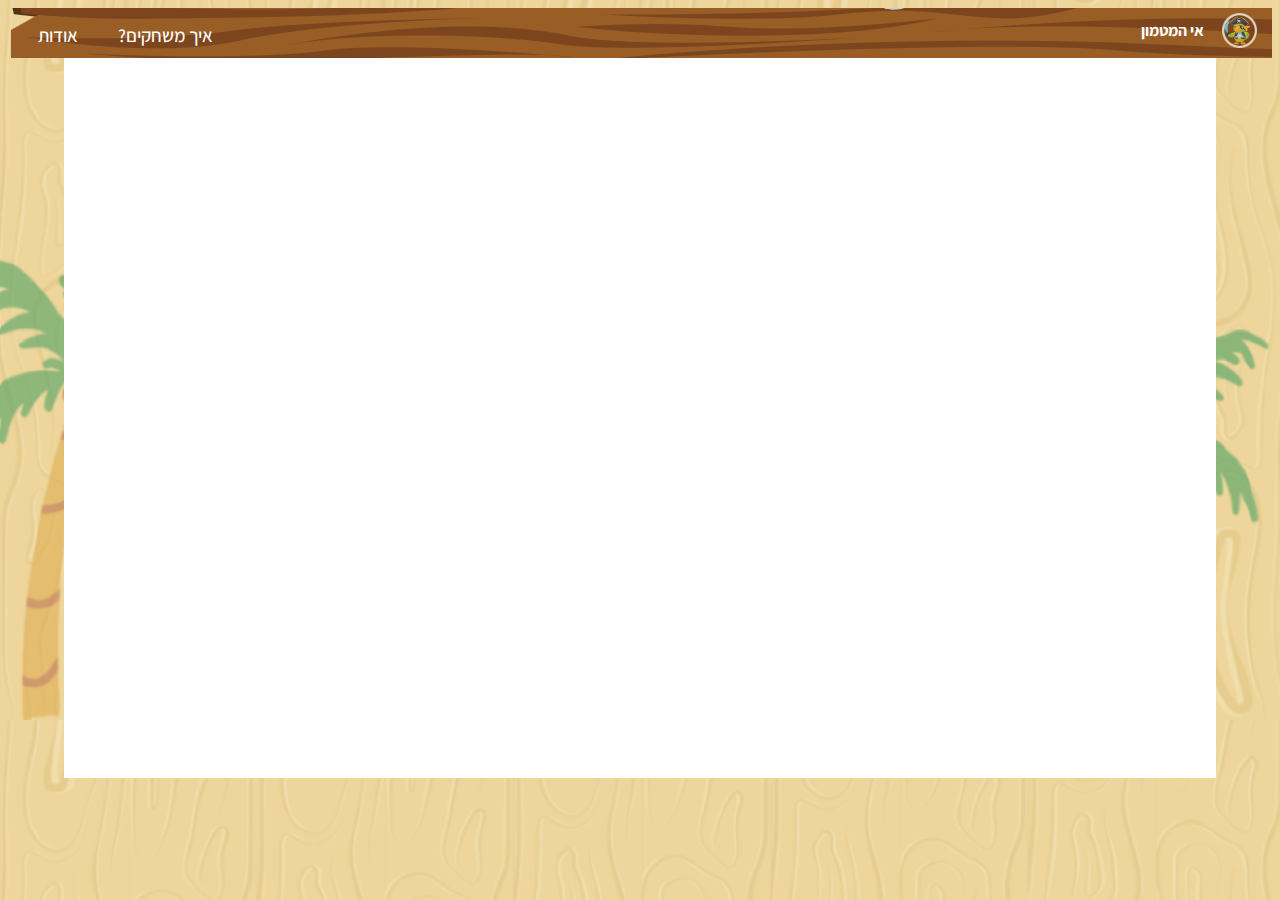
==== Client/wwwroot/indextest.html @ 99bd684e "withAnimate" ====
﻿<!doctype html>
<html lang="he">
<head>
    <meta charset="utf-8">
    <meta http-equiv="X-UA-Compatible" content="IE=edge">
    <meta name="viewport" content="width=device-width, initial-scale=1.0">
    <title>אי המטמון</title>
    <meta name="description" content="name of game" />
    <meta name="keywords" content="" />
    <meta name="דולב קליינר, מאי לוי וקורל ששון" content="names" />

    <!-- CSS -->
    <link href="styles/myStyle.css" rel="stylesheet" />

    <!-- Scripts -->
    <!--jQuery library-->
    <script src="jScripts/jquery-1.12.0.min.js"></script>
    <!--הקוד שמפעיל את תפריט הניווט-->
    <script src="jScripts/myScript.js"></script>
    
</head>

<body>

    <div id="container">
        <header>
            <a>
                <img id="logo" src="photo/logo.png" /><!--הלוגו של המשחק שלכם-->
                <p>אי המטמון</p>
            </a>
            <!--תפריט הניווט בראש העמוד-->
            <nav>
                <ul>
                    <li><a class="about">אודות</a></li>
                    <li><a class="howToPlay">איך משחקים?</a></li>
                </ul>
            </nav>
        </header>


        <div id="aboutDiv" class="popUp bounceInDown hide">
            <div class="container">
                <div class="center">


                    <img src="photo/odot_window_background.jpg.png" width="600" height="439" />

                    <div class="popUp">

                        <p class="title"><b>אודות</b></p>
                        <p>
                            אפיון ופיתוח: מאי לוי, דולב קליינר וקורל ששון
                            <br />
                            אופיין ופותח במסגרת פרויקט בקורסים:
                            <br />
                            סביבות לימוד אינטראקטיביות 1
                            <br />
                            תכנות אינטראקטיבי 1
                            <br />
                            תשפ"ב
                        </p>
                        <a href="https://www.hit.ac.il/telem/overview" target="_blank">הפקולטה לטכנולוגיות למידה </a> <br />
                        <a href="https://www.hit.ac.il/telem/overview">
                            <img src="photo/HIT.png" width="141" height="71" />
                        </a>
                    </div>

                    <div class="centered">

                        <a class="closeAbout">X</a>
                    </div>




                </div>



            </div>
        </div>
        <div id="howToPlayDiv" class="popUp bounceInDown hide">
            <div class="container">
                <div class="center">
                    <div class="popUp">
                        <p class="title"><b>איך משחקים?</b></p>
                        <p>
                            עליכם למצוא את האוצר באמצעות מענה על השאלות.

                            <br />
                            בכל שאלה עליכם לבחור תיבת מטמון עם התשובה הנכונה.
                            <br />
                            בכדי לבדוק אם תשובתכם נכונה עליכם ללחוץ
                            <br />
                            על כפתור 'לבדיקה'.
                            <br />

                        </p>
                    </div>
                    <img src="photo/odot_window_background.jpg.png" width="600" height="439" />

                    <div class="centered">  <a class="closeHowToPlay">X</a></div>

                </div>
            </div>
        </div>
        <div id="gameArea" class="">
            <!--src = הקישור של דף המשחק שלכם (לא קובץ האנימייט)-->
            <iframe id="gameIframe" src="TreasureIsland.html" frameBorder="0" allowfullscreen="">Browser not compatible.</iframe>
        </div>
       
    </div>

    
</body>

</html>
---- Client/wwwroot/styles/myStyle.css ----
﻿
@import url('https://fonts.googleapis.com/css2?family=Assistant:wght@300;700&display=swap');


body {
    background-color: #DEEDF0;
    background-image: url('../photo/treebackround.png');
    font-family: 'Assistant', sans-serif;
    
}

/*אזור משחק*/
iframe {
    
    border: 0;
    height: 100%;
    left: 0;
    position: absolute;
    top: 0;
    width: 100%;
}

#gameArea {
    overflow: hidden;
    position: relative;
    height: 80vh;
    width: 90vw;
    margin: 0 auto;
}

.hide {
    display: none;
}

header {
   /* background-color: rgb(196,153,108);
    */
    background-image: url('../photo/wood.png');
    width: 100%;
    height: 50px;
    position: relative;
    direction: rtl;
    display: block;
    direction: rtl;
    z-index: 3;
   
}

    /*כותרת משחק*/
    header > a > p {
        font-family: 'Assistant', sans-serif;
        font-size: 12pt;
        font-weight: bold;
        position: relative;
        top: -17px;
        color: white;
        display: inline-block;
        direction: rtl;
    }

/*לוגו*/
#logo {
    width: 35px;
    height: 35px;
    padding: 5px 15px;
    direction: rtl;
    z-index:2;
}


nav {
    margin-top: -70px;
    margin-left: 10px;
    direction: rtl;
}

    nav ul {
        list-style: none;
        direction: rtl;
    }

        nav ul li {
            display: inline-block;
            float: left;
            direction: rtl;
        }

            nav ul li a {
                display: block;
                /*color: rgb(30, 104, 177);*/
                color: white;
                text-align: center;
                padding: 3px 20px 0px 20px;
                font-size: 14pt;
                font-weight: 500;
                font-family: 'Assistant', sans-serif;
                direction: rtl;
                text-decoration: none;
            }

                nav ul li a:hover {
                    font-weight: 700;
                    cursor: pointer;
                    font-family: 'Assistant', sans-serif;
                    direction: rtl;
                    text-decoration: none;
                }

.container {
    position: relative;
    text-align: center;

}
.centered {
    position: absolute;
    top:10%;
    left:50%;
    transform: translate(-50%, -50%);
}


.popUp {
    /*  background-image: url('../images/howtoplay2.png');*/
    font-family: 'Assistant', sans-serif;
    color: #5A3114;
    position: fixed;
    top: 60px;
    z-index: 4;
    width: 100%;
    height: auto;
    height: 680px;
    font-weight: bold;
    text-align: center;
    background-repeat: no-repeat;
    padding: 5px;
    padding-bottom: 5px;
    right: 0;
    left: 0;
    margin-right: auto;
    margin-left: auto;
    direction: rtl;
    font-size: 20px;
}
.closeAbout {
    direction: ltr;
    font-size: 40px;
    cursor: pointer;
    font-weight: bold;
    z-index: 4;
    padding-right: 450px;
    padding-top: 10px;
}

.closeHowToPlay {
    direction: ltr;
    font-size: 40px;
    font-weight: bold;
    cursor: pointer;
    z-index: 4;
    padding-right: 450px;
    padding-top: 10px;
}

.bounceInDown {
    -webkit-animation-name: bounceInDown;
    animation-name: bounceInDown;
    -webkit-animation-duration: 1s;
    animation-duration: 1s;
    -webkit-animation-fill-mode: both;
    /*animation-fill-mode: both;*/
    /*font-family:Calibri;*/
}

.title {
    font-size: 30px;
    font-weight: bold;
  
}

.frame {
  /*  background-image: url('../photo/wood.png');*/
    width: 80%;
    height: 30px;
    position: relative;
}


@-webkit-keyframes bounceInDown {
    0%, 60%, 75%, 90%, 100% {
        -webkit-transition-timing-function: cubic-bezier(0.215, 0.610, 0.355, 1.000);
        transition-timing-function: cubic-bezier(0.215, 0.610, 0.355, 1.000);
    }

    0% {
        opacity: 0;
        -webkit-transform: translate3d(0, -3000px, 0);
        transform: translate3d(0, -3000px, 0);
    }

    60% {
        opacity: 1;
        -webkit-transform: translate3d(0, 25px, 0);
        transform: translate3d(0, 25px, 0);
    }

    75% {
        -webkit-transform: translate3d(0, -10px, 0);
        transform: translate3d(0, -10px, 0);
    }

    90% {
        -webkit-transform: translate3d(0, 5px, 0);
        transform: translate3d(0, 5px, 0);
    }

    100% {
        -webkit-transform: none;
        transform: none;
    }
}

@keyframes bounceInDown {
    0%, 60%, 75%, 90%, 100% {
        -webkit-transition-timing-function: cubic-bezier(0.215, 0.610, 0.355, 1.000);
        transition-timing-function: cubic-bezier(0.215, 0.610, 0.355, 1.000);
    }

    0% {
        opacity: 0;
        -webkit-transform: translate3d(0, -3000px, 0);
        transform: translate3d(0, -3000px, 0);
    }

    60% {
        opacity: 1;
        -webkit-transform: translate3d(0, 25px, 0);
        transform: translate3d(0, 25px, 0);
    }

    75% {
        -webkit-transform: translate3d(0, -10px, 0);
        transform: translate3d(0, -10px, 0);
    }

    90% {
        -webkit-transform: translate3d(0, 5px, 0);
        transform: translate3d(0, 5px, 0);
    }

    100% {
        -webkit-transform: none;
        transform: none;
    }
}


.center {
    display: block;
    margin-left:auto;
    margin-right: auto;
    width: 50%;
}
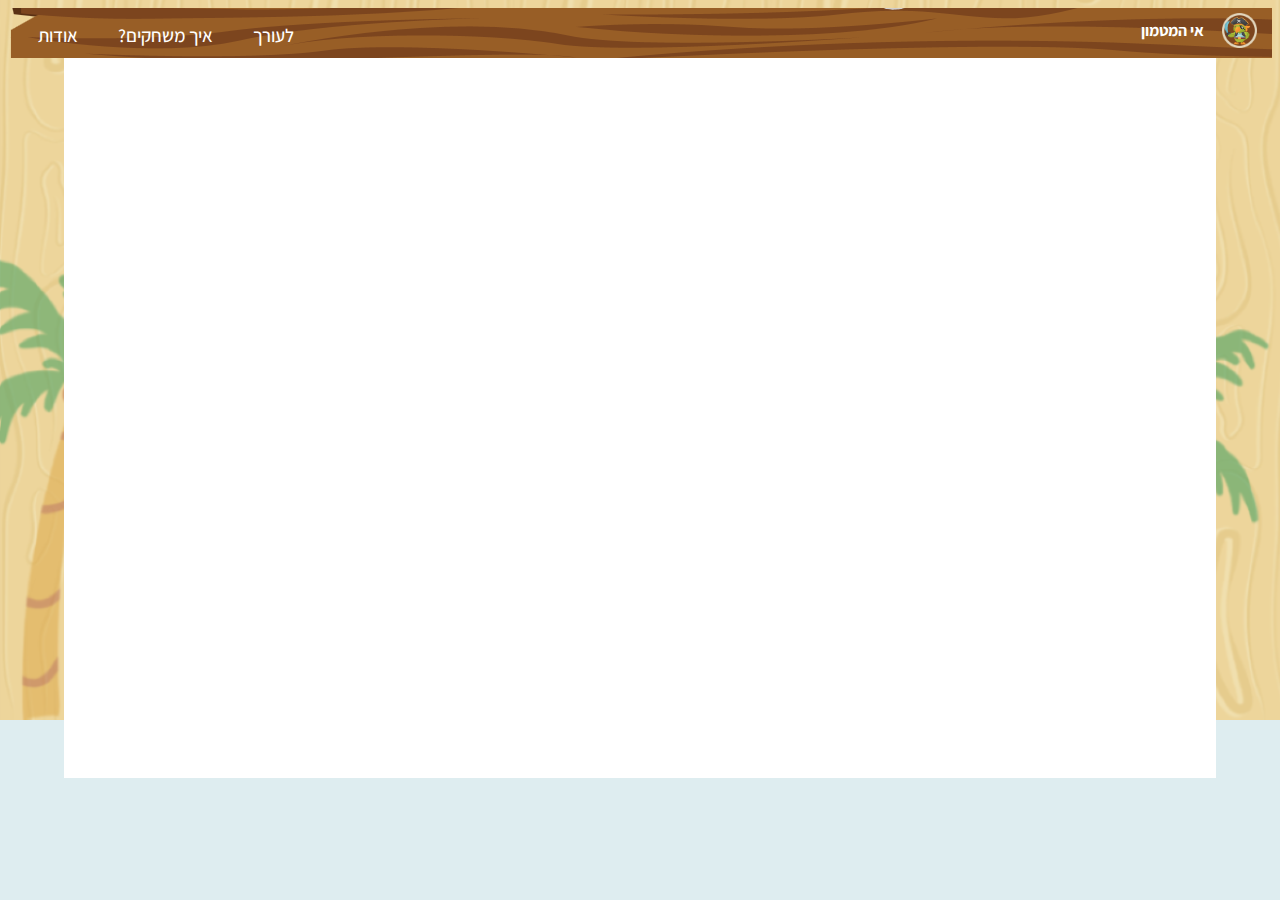
==== commit e066e660: "css-login'game'popup" ====
--- a/Client/wwwroot/indextest.html
+++ b/Client/wwwroot/indextest.html
@@ -1,117 +1,119 @@
-﻿<!doctype html>
-<html lang="he">
-<head>
-    <meta charset="utf-8">
-    <meta http-equiv="X-UA-Compatible" content="IE=edge">
-    <meta name="viewport" content="width=device-width, initial-scale=1.0">
-    <title>אי המטמון</title>
-    <meta name="description" content="name of game" />
-    <meta name="keywords" content="" />
-    <meta name="דולב קליינר, מאי לוי וקורל ששון" content="names" />
-
-    <!-- CSS -->
-    <link href="styles/myStyle.css" rel="stylesheet" />
-
-    <!-- Scripts -->
-    <!--jQuery library-->
-    <script src="jScripts/jquery-1.12.0.min.js"></script>
-    <!--הקוד שמפעיל את תפריט הניווט-->
-    <script src="jScripts/myScript.js"></script>
-    
-</head>
-
-<body>
-
-    <div id="container">
-        <header>
-            <a>
-                <img id="logo" src="photo/logo.png" /><!--הלוגו של המשחק שלכם-->
-                <p>אי המטמון</p>
-            </a>
-            <!--תפריט הניווט בראש העמוד-->
-            <nav>
-                <ul>
-                    <li><a class="about">אודות</a></li>
-                    <li><a class="howToPlay">איך משחקים?</a></li>
-                </ul>
-            </nav>
-        </header>
-
-
-        <div id="aboutDiv" class="popUp bounceInDown hide">
-            <div class="container">
-                <div class="center">
-
-
-                    <img src="photo/odot_window_background.jpg.png" width="600" height="439" />
-
-                    <div class="popUp">
-
-                        <p class="title"><b>אודות</b></p>
-                        <p>
-                            אפיון ופיתוח: מאי לוי, דולב קליינר וקורל ששון
-                            <br />
-                            אופיין ופותח במסגרת פרויקט בקורסים:
-                            <br />
-                            סביבות לימוד אינטראקטיביות 1
-                            <br />
-                            תכנות אינטראקטיבי 1
-                            <br />
-                            תשפ"ב
-                        </p>
-                        <a href="https://www.hit.ac.il/telem/overview" target="_blank">הפקולטה לטכנולוגיות למידה </a> <br />
-                        <a href="https://www.hit.ac.il/telem/overview">
-                            <img src="photo/HIT.png" width="141" height="71" />
-                        </a>
-                    </div>
-
-                    <div class="centered">
-
-                        <a class="closeAbout">X</a>
-                    </div>
-
-
-
-
-                </div>
-
-
-
-            </div>
-        </div>
-        <div id="howToPlayDiv" class="popUp bounceInDown hide">
-            <div class="container">
-                <div class="center">
-                    <div class="popUp">
-                        <p class="title"><b>איך משחקים?</b></p>
-                        <p>
-                            עליכם למצוא את האוצר באמצעות מענה על השאלות.
-
-                            <br />
-                            בכל שאלה עליכם לבחור תיבת מטמון עם התשובה הנכונה.
-                            <br />
-                            בכדי לבדוק אם תשובתכם נכונה עליכם ללחוץ
-                            <br />
-                            על כפתור 'לבדיקה'.
-                            <br />
-
-                        </p>
-                    </div>
-                    <img src="photo/odot_window_background.jpg.png" width="600" height="439" />
-
-                    <div class="centered">  <a class="closeHowToPlay">X</a></div>
-
-                </div>
-            </div>
-        </div>
-        <div id="gameArea" class="">
-            <!--src = הקישור של דף המשחק שלכם (לא קובץ האנימייט)-->
-            <iframe id="gameIframe" src="TreasureIsland.html" frameBorder="0" allowfullscreen="">Browser not compatible.</iframe>
-        </div>
-       
-    </div>
-
-    
-</body>
-
-</html>
+﻿<!doctype html>
+<html lang="he">
+<head>
+    <meta charset="utf-8">
+    <meta http-equiv="X-UA-Compatible" content="IE=edge">
+    <meta name="viewport" content="width=device-width, initial-scale=1.0">
+    <title>אי המטמון</title>
+    <meta name="description" content="name of game" />
+    <meta name="keywords" content="" />
+    <meta name="דולב קליינר, מאי לוי וקורל ששון" content="names" />
+   
+    <!-- CSS -->
+    <link href="styles/myStyle.css" rel="stylesheet" />
+
+    <!-- Scripts -->
+    <!--jQuery library-->
+    <script src="jScripts/jquery-1.12.0.min.js"></script>
+    <!--הקוד שמפעיל את תפריט הניווט-->
+    <script src="jScripts/myScript.js"></script>
+    
+</head>
+
+<body>
+
+    <div id="container">
+        <header>
+            <a>
+                <img id="logo" src="photo/logo.png" /><!--הלוגו של המשחק שלכם-->
+                <p>אי המטמון</p>
+            </a>
+            <!--תפריט הניווט בראש העמוד-->
+            <nav>
+                <ul>
+                    <li><a class="about">אודות</a></li>
+                    <li><a class="howToPlay">איך משחקים?</a></li>
+                    <li><a href="Editor/">לעורך</a></li>
+
+                </ul>
+            </nav>
+        </header>
+
+
+        <div id="aboutDiv" class="popUp bounceInDown hide">
+            <div class="container">
+                <div class="center">
+
+
+                    <img src="photo/odot_window_background.jpg.png" width="600" height="439" />
+
+                    <div class="popUp">
+
+                        <p class="title"><b>אודות</b></p>
+                        <p>
+                            אפיון ופיתוח: מאי לוי, דולב קליינר וקורל ששון
+                            <br />
+                            אופיין ופותח במסגרת פרויקט בקורסים:
+                            <br />
+                            סביבות לימוד אינטראקטיביות 1
+                            <br />
+                            תכנות אינטראקטיבי 1
+                            <br />
+                            תשפ"ב
+                        </p>
+                        <a href="https://www.hit.ac.il/telem/overview" target="_blank">הפקולטה לטכנולוגיות למידה </a> <br />
+                        <a href="https://www.hit.ac.il/telem/overview">
+                            <img src="photo/HIT.png" width="141" height="71" />
+                        </a>
+                    </div>
+
+                    <div class="centered">
+
+                        <a class="closeAbout">X</a>
+                    </div>
+
+
+
+
+                </div>
+
+
+
+            </div>
+        </div>
+        <div id="howToPlayDiv" class="popUp bounceInDown hide">
+            <div class="container">
+                <div class="center">
+                    <div class="popUp">
+                        <p class="title"><b>איך משחקים?</b></p>
+                        <p>
+                            עליכם למצוא את האוצר באמצעות מענה על השאלות.
+
+                            <br />
+                            בכל שאלה עליכם לבחור תיבת מטמון עם התשובה הנכונה.
+                            <br />
+                            בכדי לבדוק אם תשובתכם נכונה עליכם ללחוץ
+                            <br />
+                            על כפתור 'לבדיקה'.
+                            <br />
+
+                        </p>
+                    </div>
+                    <img src="photo/odot_window_background.jpg.png" width="600" height="439" />
+
+                    <div class="centered">  <a class="closeHowToPlay">X</a></div>
+
+                </div>
+            </div>
+        </div>
+        <div id="gameArea" class="">
+            <!--src = הקישור של דף המשחק שלכם (לא קובץ האנימייט)-->
+            <iframe id="gameIframe" src="TreasureIsland.html" frameBorder="0" allowfullscreen="">Browser not compatible.</iframe>
+        </div>
+       
+    </div>
+
+    
+</body>
+
+</html>
--- a/Client/wwwroot/styles/myStyle.css
+++ b/Client/wwwroot/styles/myStyle.css
@@ -6,7 +6,8 @@
     background-color: #DEEDF0;
     background-image: url('../photo/treebackround.png');
     font-family: 'Assistant', sans-serif;
-    
+    background-repeat:no-repeat;
+    background-size:100%;
 }
 
 /*אזור משחק*/
